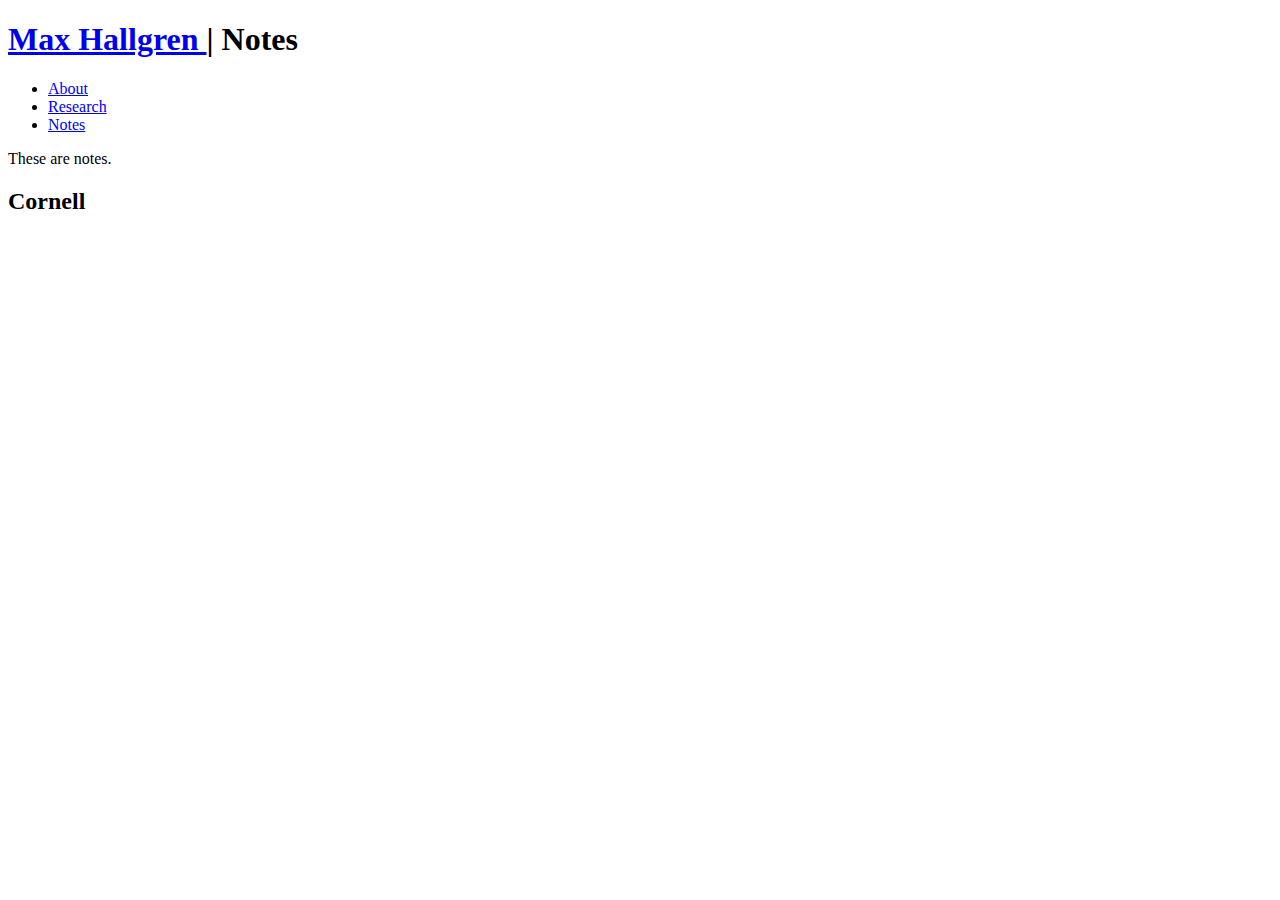
==== notes/index.html @ cee0f9e4 "Update index.html" ====
<!DOCTYPE html>
<html>
  <head>
  <link rel="stylesheet" type="text/css" href="../style/style.css">
  <link rel="icon" type="image.png" href="../images/gondor.png">

    <title>
      Max Hallgren
    </title>
  </head>

  <body>

    <div id="container">

      <div id="banner">
        <h1> <a href="../index.html"> Max Hallgren </a> | Notes </h1>
      </div>

      <nav>
        <ul>
          <li><a href="../index.html">About</a></li>
          <li><a href="../research/index.html"> Research </a></li>
          <li><a href="../notes/index.html"> Notes </a></li>
        </ul>
      </nav>

      <div id="page">
        <div id="content">
	  <p>
These are notes.
	  </p>

	  <h2>Cornell</h2> 


          </br></br>
        </div>
      </div>

    </div>

  </body>


</html>
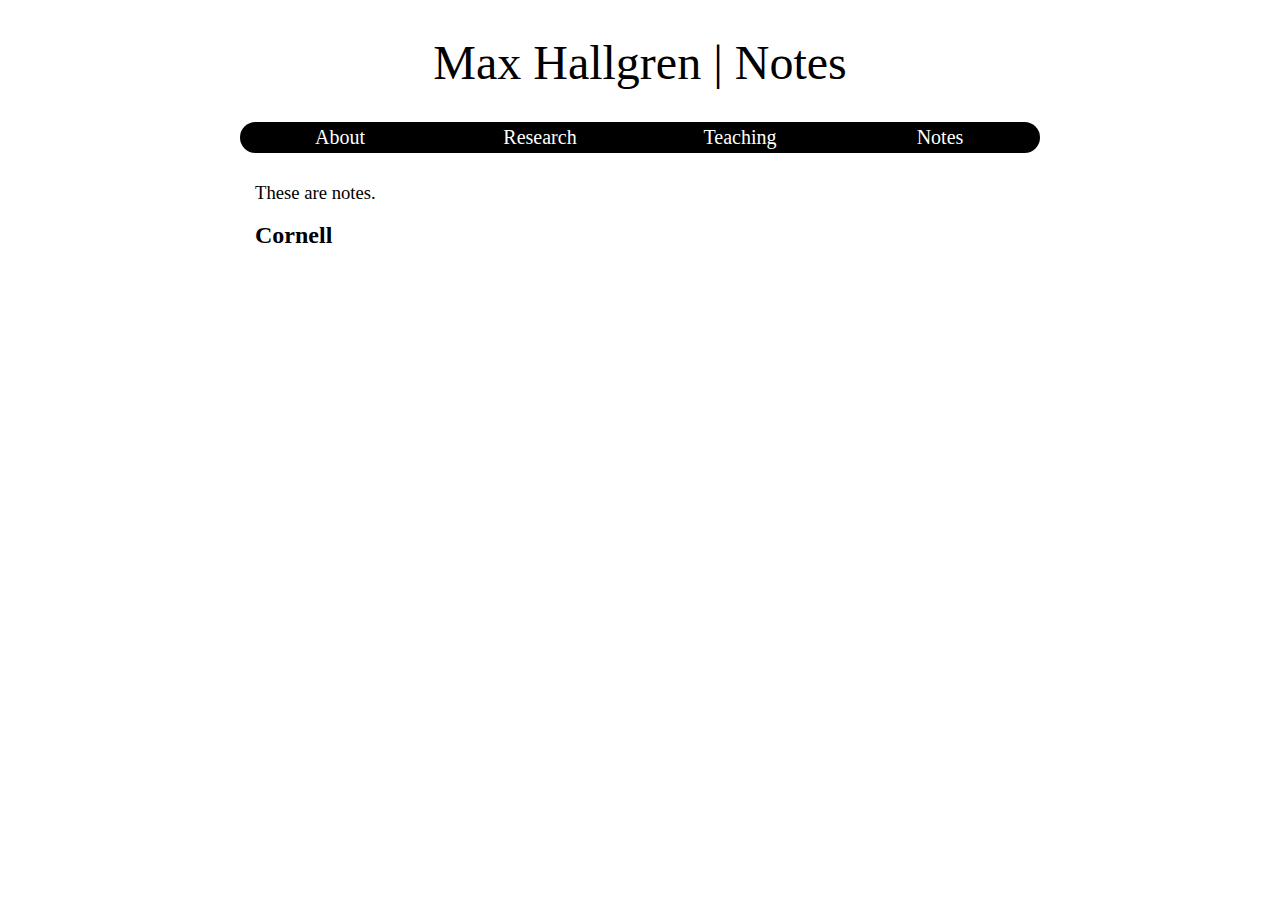
==== commit 924839c5: "Update index.html" ====
--- a/notes/index.html
+++ b/notes/index.html
@@ -21,6 +21,7 @@
         <ul>
           <li><a href="../index.html">About</a></li>
           <li><a href="../research/index.html"> Research </a></li>
+	  <li><a href="teaching/index.html"> Teaching </a></li>
           <li><a href="../notes/index.html"> Notes </a></li>
         </ul>
       </nav>
--- a/style/style.css
+++ b/style/style.css
@@ -0,0 +1,198 @@
+body {
+  width:100%;
+  max-width:1000px;
+  min-width:400px;
+  margin:0 auto;
+  padding:0;
+  background:#FFFFFF;
+}
+
+::selection {
+  background: #92101C;
+}
+
+h1 {
+  padding: 0px;
+  font-size:36pt;
+  font-weight:normal;
+}
+
+h2 {
+  font-size:18pt;
+  font-weight:bold;
+}
+
+#container {
+  width:80%;
+  margin:3px auto;
+  font-size:14px;
+  position: relative;
+  overflow: auto;
+}
+
+#banner {
+  text-align:center;
+}
+
+#banner a {
+  color: #000000;
+  text-decoration:none;
+}
+
+#banner a:hover {
+  color: #92101C;
+}
+
+nav {
+  width:100%;
+  min-width:400px;
+  margin 20px, 0px;
+}
+
+nav ul {
+  text-align:center;
+  width:100%;
+  margin:0;
+  padding:0px;
+}
+
+nav ul li {
+  width:25%;
+  float:left;
+}
+
+nav ul li a {
+  display:block;
+  text-decoration:none;
+  font-size:20px;
+  background-color:#000000;
+  color:#FFFFFF;
+  padding:4px;
+}
+
+nav ul li a:hover{
+  background-color:#92101C;
+}
+
+nav ul li:first-child a{
+  border-top-left-radius: 25px;
+  border-bottom-left-radius: 25px;
+}
+
+nav ul li:last-child a{
+  border-top-right-radius: 25px;
+  border-bottom-right-radius: 25px;
+}
+
+nav ul li ul{
+  display: none;
+  float: none;
+}
+
+nav ul li:hover ul {
+  display: block;
+  list-style:none;
+  text-align:center;
+  width:100%;
+  margin:0;
+  padding:0px;
+  position: absolute;
+  z-index: 10;
+}
+
+nav ul li:hover ul li{
+  list-style:none;
+  width:25%;
+  float: none;
+}
+
+nav ul li:hover a{
+  background-color:#92101C;
+}
+
+nav ul li:hover ul a{
+  background-color:#000000;
+}
+
+nav ul li:hover ul li a{
+  display:block;
+  text-decoration:none;
+  font-size:20px;
+  background-color:#000000;
+  color:#FFFFFF;
+  padding:4px;
+}
+
+nav ul li:hover ul li:hover a{
+  background-color:#92101C;
+}
+
+nav ul li:hover ul li:first-child a{
+  border-top-right-radius: 0px;
+  border-top-left-radius: 0px;
+  border-bottom-left-radius: 0px;
+  border-bottom-right-radius: 0px;
+}
+
+nav ul li:hover ul li:last-child a{
+  border-top-right-radius: 0px;
+  border-top-left-radius: 0px;
+  border-bottom-right-radius: 10px;
+  border-bottom-left-radius: 10px;
+}
+
+
+table {
+      border-collapse: collapse;
+      font-size: 14pt;
+    }
+    th, td {
+      padding: 5px;
+    }
+    th {
+      border-bottom: 3px solid #000000;
+    }
+    tbody tr:nth-child(odd){
+      background-color:#e0e0e0
+    }
+
+#page {
+  color: #000000;
+  overflow:auto;
+  padding:10px 0px;
+  clear:both;
+}
+
+#content {
+  margin-left:15px;
+  margin-right:15px;
+  line-height:160%;
+}
+
+#content center img {
+    border-radius: 20px;
+    border: 2px solid #000000;
+}
+
+#content p {
+  font-size:14pt;
+  text-align:justify;
+}
+
+
+#content p a,
+#content ul li,
+#content ul li a{
+  font-size:14pt;
+  text-decoration:none;
+}
+
+#content p a:visited,
+#content ul li a:visited{
+  color:#92101C;
+}
+
+#content p a:hover,
+#content ul li a:hover{
+  color:#92101C;
+}
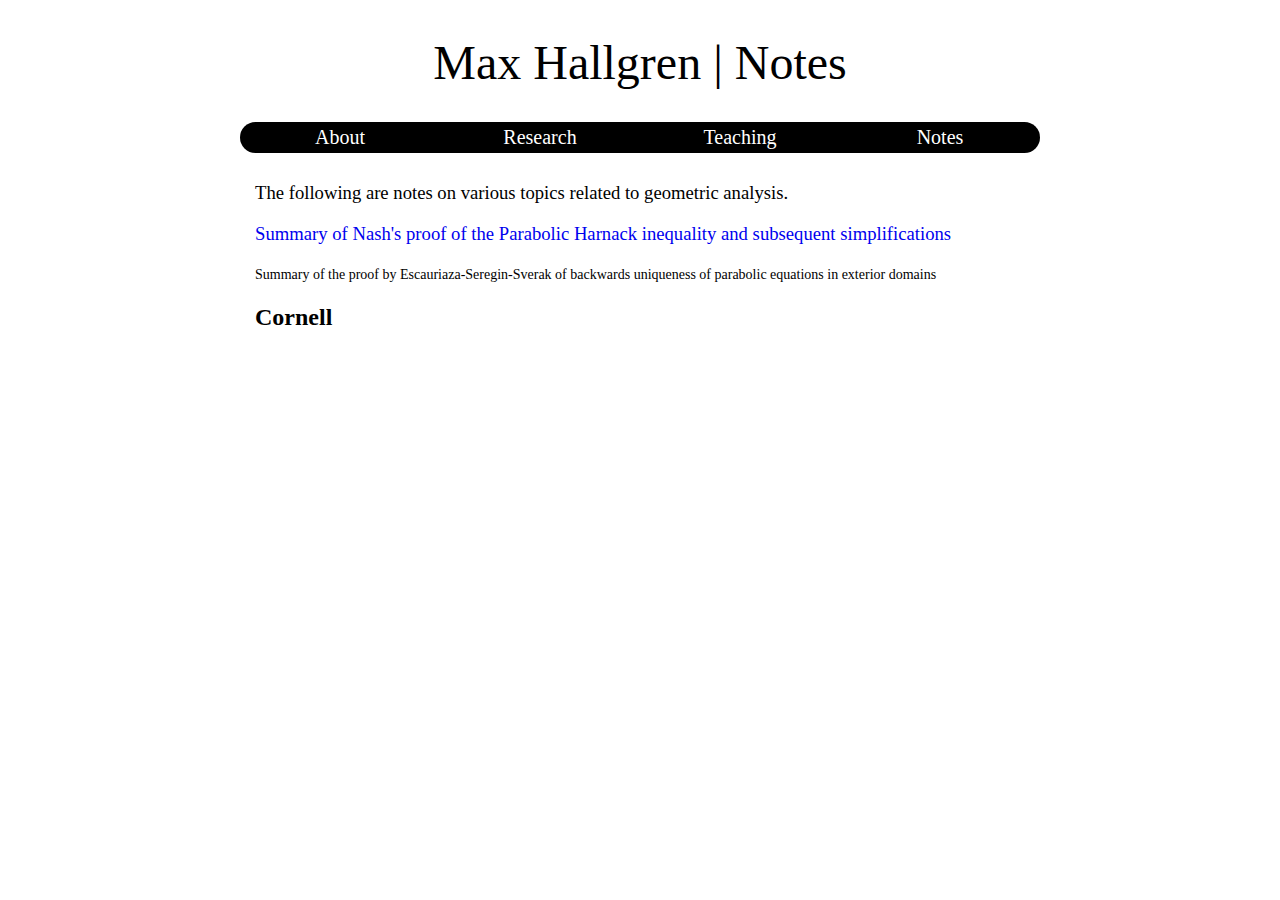
==== commit b79b3213: "Update index.html" ====
--- a/notes/index.html
+++ b/notes/index.html
@@ -2,8 +2,7 @@
 <html>
   <head>
   <link rel="stylesheet" type="text/css" href="../style/style.css">
-  <link rel="icon" type="image.png" href="../images/gondor.png">
-
+  <link rel="icon" type="image/png" href="../images/torus.png">
     <title>
       Max Hallgren
     </title>
@@ -21,7 +20,7 @@
         <ul>
           <li><a href="../index.html">About</a></li>
           <li><a href="../research/index.html"> Research </a></li>
-	  <li><a href="teaching/index.html"> Teaching </a></li>
+	  <li><a href="../teaching/index.html"> Teaching </a></li>
           <li><a href="../notes/index.html"> Notes </a></li>
         </ul>
       </nav>
@@ -29,8 +28,15 @@
       <div id="page">
         <div id="content">
 	  <p>
-These are notes.
+The following are notes on various topics related to geometric analysis.  
 	  </p>
+
+	  <p>
+	<a href="NashHarnack.pdf">Summary of Nash's proof of the Parabolic Harnack inequality and subsequent simplifications </a>
+	  </p>
+
+	  <p?
+	<a href="backwardsuniqueness.pdf">Summary of the proof by Escauriaza-Seregin-Sverak of backwards uniqueness of parabolic equations in exterior domains </a>
 
 	  <h2>Cornell</h2> 
 
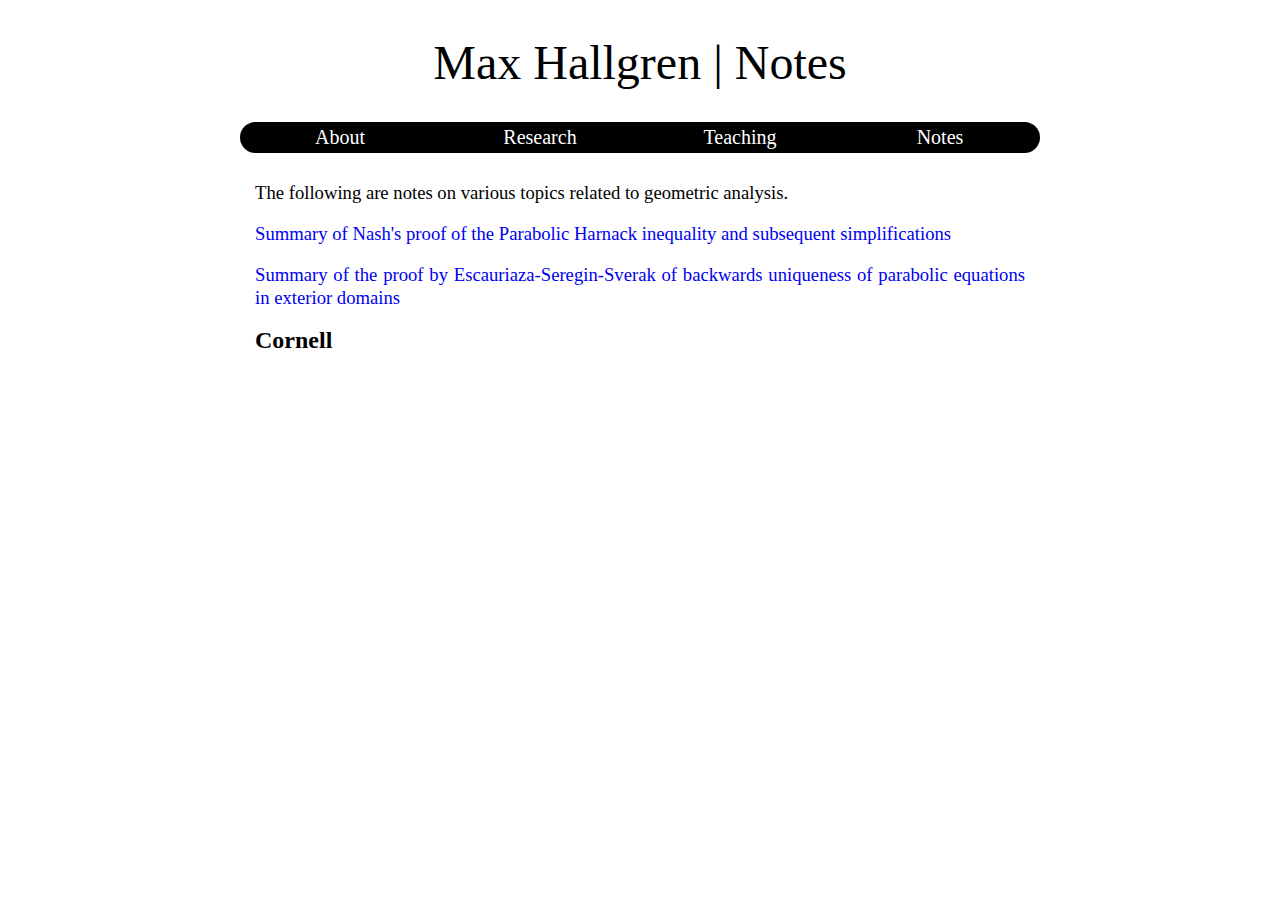
==== commit c2975355: "Update index.html" ====
--- a/notes/index.html
+++ b/notes/index.html
@@ -35,9 +35,9 @@
 	<a href="NashHarnack.pdf">Summary of Nash's proof of the Parabolic Harnack inequality and subsequent simplifications </a>
 	  </p>
 
-	  <p?
+	  <p>
 	<a href="backwardsuniqueness.pdf">Summary of the proof by Escauriaza-Seregin-Sverak of backwards uniqueness of parabolic equations in exterior domains </a>
-
+	  </p>
 	  <h2>Cornell</h2> 
 
 
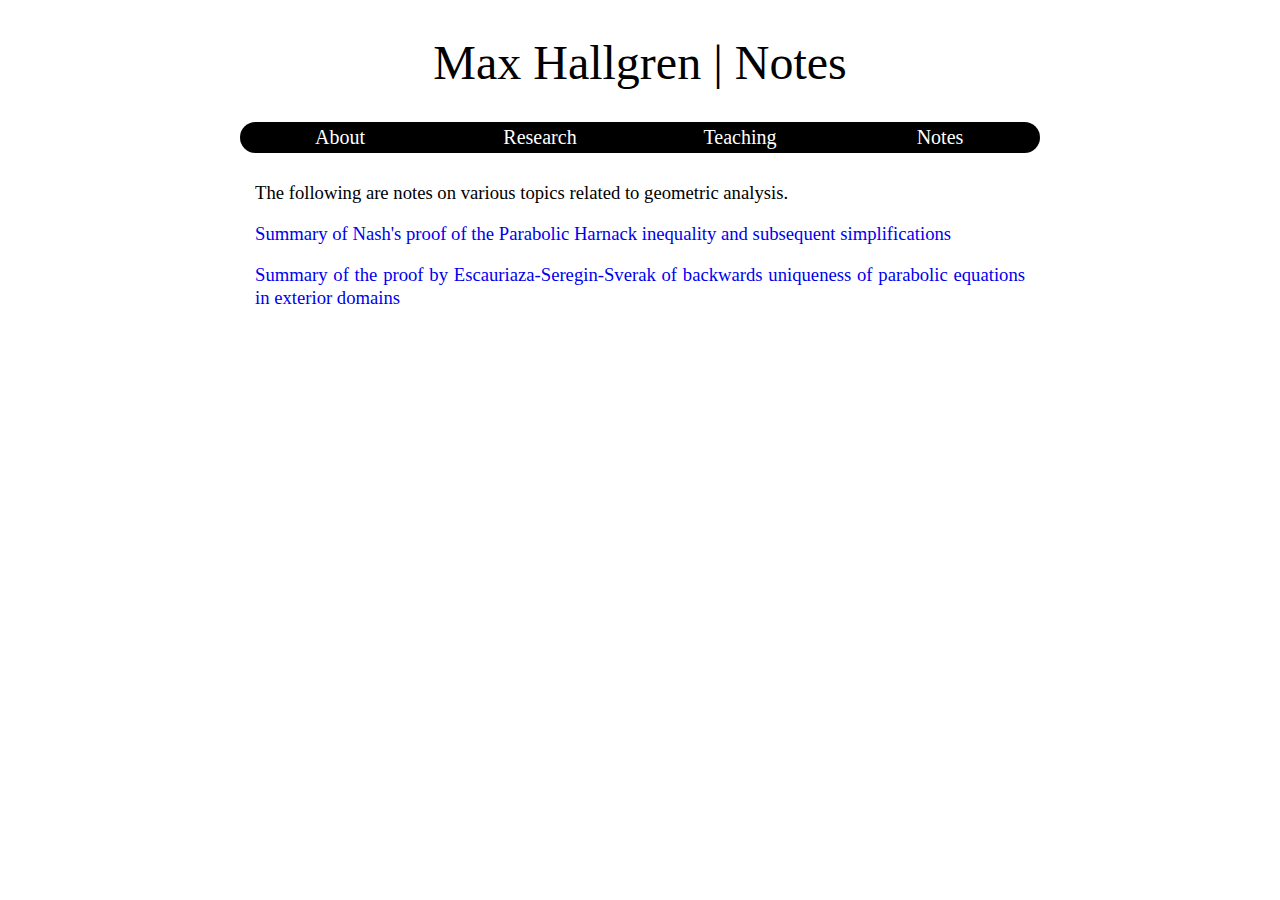
==== commit 11eb481b: "Update index.html" ====
--- a/notes/index.html
+++ b/notes/index.html
@@ -38,7 +38,7 @@
 	  <p>
 	<a href="backwardsuniqueness.pdf">Summary of the proof by Escauriaza-Seregin-Sverak of backwards uniqueness of parabolic equations in exterior domains </a>
 	  </p>
-	  <h2>Cornell</h2> 
+	  
 
 
           </br></br>
